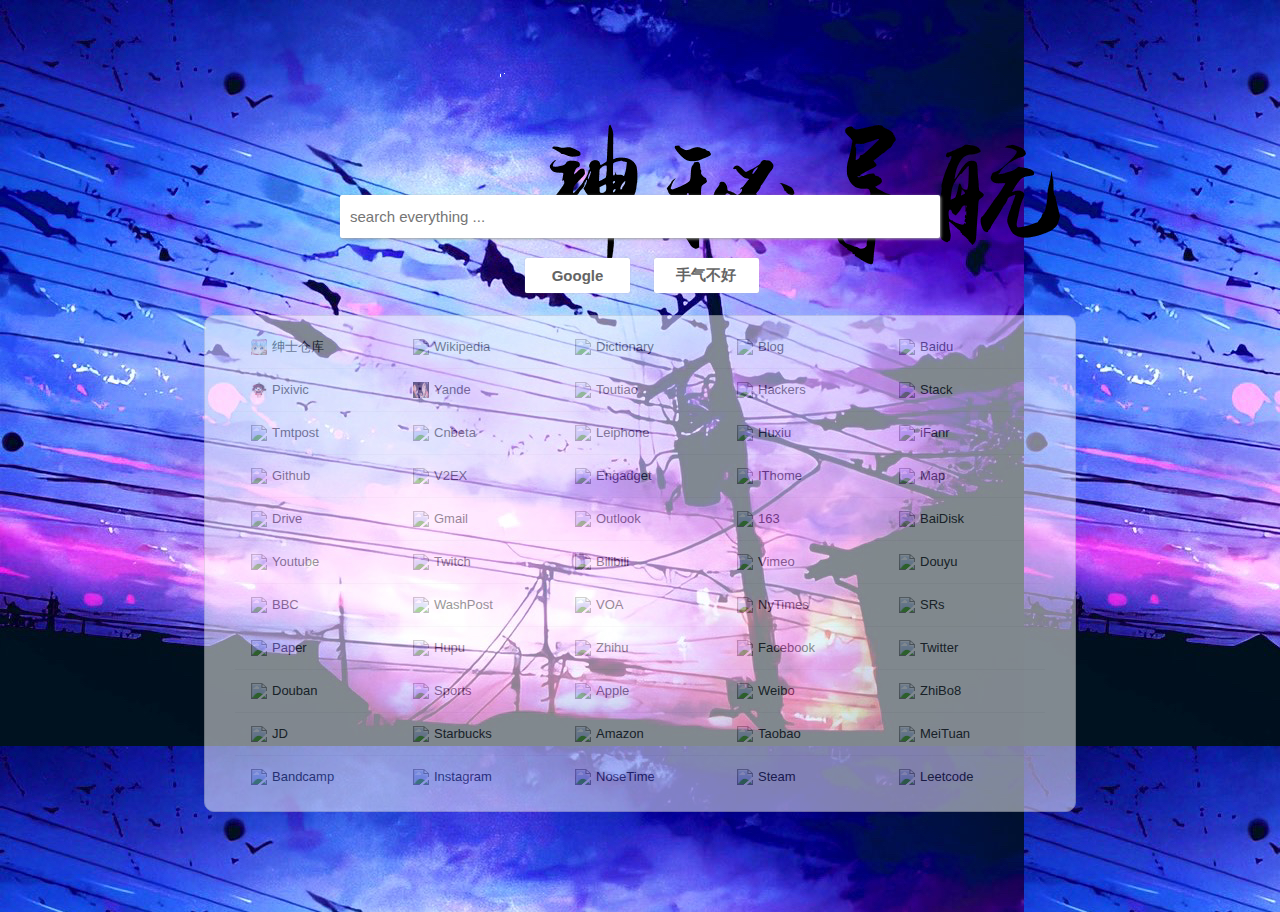
==== index.html @ de690cd0 "Update index.html" ====
<!DOCTYPE html>
<html lang="en">
<head>
    <meta charset="UTF-8">
    <title>神秘导航</title>
    <link rel="stylesheet" href="./css/index.css">
	<link rel="shortcut icon" href="images/favicon.png"/>
    <script>
        //LISTEN ENTER KEYDOWN EVENT
        document.onkeydown = function(e){
            if(!e){
                e = window.event;
            }
            if((e.keyCode || e.which) == 13){
                do_search();
            }
        }

        //DO SEARCH EVENT
        function do_baidu_search() {
            var search_txt = document.getElementById("search-bar-input").value;
            if (search_txt == "") {
                alert("search text is empty ! ");
                return false;
            }
            var search_url = "https://www.baidu.com/s?wd=" + search_txt;
            window.open(search_url);
        }
        function do_google_search() {
            var search_txt = document.getElementById("search-bar-input").value;
            if (search_txt == "") {
                alert("search text is empty ! ");
                return false;
            }
            var search_url = "https://www.google.com/search?newwindow=1&q=" + search_txt;
            window.open(search_url);
        }
		function on_enter_key(){
			if (event.keyCode==13){
				var search_txt = document.getElementById("search-bar-input").value;
				if (search_txt == "") {
					alert("search text is empty ! ");
					return false;
				}
				var search_url = "https://www.google.com/search?newwindow=1&q=" + search_txt;
				window.open(search_url);
			}
		}
    </script>
</head>
<body>

<!---------------------------------------------------------------------------------------------------->

<div id="logo">
    <img src="./images/logo.png" alt="神秘导航">
</div>

<!---------------------------------------------------------------------------------------------------->
<div id="search-bar">
    <input id="search-bar-input" autofocus="autofocus"  onkeydown="on_enter_key()" type="text" placeholder="search everything ..." autocomplete="off">
	<button style="margin-left: 185px;" onclick="do_google_search()">Google</button><a class="close"></a>
	<button onclick="do_baidu_search()">手气不好</button><a class="close"></a>
</div>

<!---------------------------------------------------------------------------------------------------->
<div id="nav-panel">

    <a class="nav-panel-item" title="绅士仓库" href="https://cangku.one" target="_blank">
    <img src="./images/web_icons/shenshicangku.jpg" alt="绅士仓库" height="16" width="16" class="nav-panel-item-img">
    <div class="nav-panel-item-txt">绅士仓库</div>
    </a>

    <a class="nav-panel-item" title="Wikipedia" href="https://zh.wikipedia.org/" target="_blank">
        <img src="./images/web_icons/Wikipedia.png" alt="Wikipedia" height="16" width="16" class="nav-panel-item-img">
        <div class="nav-panel-item-txt">Wikipedia</div>
    </a>

    <a class="nav-panel-item" title="Dictionary" href="https://dict.youdao.com/" target="_blank">
        <img src="./images/web_icons/Dictionary.png" alt="Dictionary" height="16" width="16" class="nav-panel-item-img">
        <div class="nav-panel-item-txt">Dictionary</div>
    </a>

    <a class="nav-panel-item" title="Blog" href="https://tojohnonly.github.io/" target="_blank">
        <img src="./images/web_icons/Blog.png" alt="Blog" height="16" width="16" class="nav-panel-item-img">
        <div class="nav-panel-item-txt">Blog</div>
    </a>

    <a class="nav-panel-item" title="Baidu" href="https://www.baidu.com/" target="_blank">
        <img src="./images/web_icons/Baidu.png" alt="Baidu" height="16" width="16" class="nav-panel-item-img">
        <div class="nav-panel-item-txt">Baidu</div>
    </a>

    <!----------------------------------------------2------------------------------------------------------>
    <div class="nav-panel-line"></div>

    <a class="nav-panel-item" title="pixivic" href="https://m.pixivic.com/" target="_blank">
        <img src="./images/web_icons/pixivic.png" alt="pixivic" height="16" width="16" class="nav-panel-item-img">
        <div class="nav-panel-item-txt">Pixivic</div>
    </a>

    <a class="nav-panel-item" title="Yande" href="https://yande.re/" target="_blank">
        <img src="./images/web_icons/yande.png" alt="Yande" height="16" width="16" class="nav-panel-item-img">
        <div class="nav-panel-item-txt">Yande</div>
    </a>

    <a class="nav-panel-item" title="Toutiao" href="https://toutiao.io/" target="_blank">
        <img src="./images/web_icons/Toutiao.png" alt="Toutiao" height="16" width="16" class="nav-panel-item-img">
        <div class="nav-panel-item-txt">Toutiao</div>
    </a>

    <a class="nav-panel-item" title="Hackers" href="https://news.ycombinator.com/" target="_blank">
        <img src="./images/web_icons/Hackers.png" alt="Hackers" height="16" width="16" class="nav-panel-item-img">
        <div class="nav-panel-item-txt">Hackers</div>
    </a>

    <a class="nav-panel-item" title="Stack" href="https://stackoverflow.com/" target="_blank">
        <img src="./images/web_icons/Stack.png" alt="Stack" height="16" width="16" class="nav-panel-item-img">
        <div class="nav-panel-item-txt">Stack</div>
    </a>

    <!----------------------------------------------3------------------------------------------------------>
    <div class="nav-panel-line"></div>

    <a class="nav-panel-item" title="Tmtpost" href="https://www.tmtpost.com/" target="_blank">
        <img src="./images/web_icons/Tmtpost.png" alt="Tmtpost" height="16" width="16" class="nav-panel-item-img">
        <div class="nav-panel-item-txt">Tmtpost</div>
    </a>
	
    <a class="nav-panel-item" title="Cnbeta" href="https://www.cnbeta.com/" target="_blank">
        <img src="./images/web_icons/Cnbeta.png" alt="Cnbeta" height="16" width="16" class="nav-panel-item-img">
        <div class="nav-panel-item-txt">Cnbeta</div>
    </a>

    <a class="nav-panel-item" title="Leiphone" href="https://www.leiphone.com/" target="_blank">
        <img src="./images/web_icons/Leiphone.png" alt="Leiphone" height="16" width="16" class="nav-panel-item-img">
        <div class="nav-panel-item-txt">Leiphone</div>
    </a>

    <a class="nav-panel-item" title="Huxiu" href="https://www.huxiu.com/" target="_blank">
        <img src="./images/web_icons/Huxiu.png" alt="Huxiu" height="16" width="16" class="nav-panel-item-img">
        <div class="nav-panel-item-txt">Huxiu</div>
    </a>

    <a class="nav-panel-item" title="iFanr" href="https://www.ifanr.com/" target="_blank">
        <img src="./images/web_icons/iFanr.png" alt="iFanr" height="16" width="16" class="nav-panel-item-img">
        <div class="nav-panel-item-txt">iFanr</div>
    </a>
	
	<!-----------------------------------------------4----------------------------------------------------->
    <div class="nav-panel-line"></div>

    <a class="nav-panel-item" title="Github" href="https://github.com/" target="_blank">
        <img src="./images/web_icons/Github.png" alt="Github" height="16" width="16" class="nav-panel-item-img">
        <div class="nav-panel-item-txt">Github</div>
    </a>

    <a class="nav-panel-item" title="V2EX" href="https://www.v2ex.com/?tab=all" target="_blank">
        <img src="./images/web_icons/V2EX.png" alt="V2EX" height="16" width="16" class="nav-panel-item-img">
        <div class="nav-panel-item-txt">V2EX</div>
    </a>
	
    <a class="nav-panel-item" title="Engadget" href="https://cn.engadget.com/" target="_blank">
        <img src="./images/web_icons/Engadget.png" alt="Engadget" height="16" width="16" class="nav-panel-item-img">
        <div class="nav-panel-item-txt">Engadget</div>
    </a>
	
    <a class="nav-panel-item" title="IThome" href="https://www.ithome.com/" target="_blank">
        <img src="./images/web_icons/IThome.png" alt="IThome" height="16" width="16" class="nav-panel-item-img">
        <div class="nav-panel-item-txt">IThome</div>
    </a>

    <a class="nav-panel-item" title="Map" href="https://www.amap.com/" target="_blank">
        <img src="./images/web_icons/Map.png" alt="Map" height="16" width="16" class="nav-panel-item-img">
        <div class="nav-panel-item-txt">Map</div>
    </a>
	
    <!----------------------------------------------5------------------------------------------------------>
    <div class="nav-panel-line"></div>

    <a class="nav-panel-item" title="Drive" href="https://drive.google.com/drive/my-drive" target="_blank">
        <img src="./images/web_icons/Drive.png" alt="Drive" height="16" width="16" class="nav-panel-item-img">
        <div class="nav-panel-item-txt">Drive</div>
    </a>

    <a class="nav-panel-item" title="Gmail" href="https://mail.google.com/" target="_blank">
        <img src="./images/web_icons/Gmail.png" alt="Gmail" height="16" width="16" class="nav-panel-item-img">
        <div class="nav-panel-item-txt">Gmail</div>
    </a>

    <a class="nav-panel-item" title="Outlook" href="https://outlook.live.com/" target="_blank">
        <img src="./images/web_icons/Outlook.png" alt="Outlook" height="16" width="16" class="nav-panel-item-img">
        <div class="nav-panel-item-txt">Outlook</div>
    </a>

    <a class="nav-panel-item" title="163" href="https://mail.163.com/" target="_blank">
        <img src="./images/web_icons/163.png" alt="163" height="16" width="16" class="nav-panel-item-img">
        <div class="nav-panel-item-txt">163</div>
    </a>

    <a class="nav-panel-item" title="BaiDisk" href="https://pan.baidu.com/disk/home" target="_blank">
        <img src="./images/web_icons/BaiDisk.png" alt="BaiDisk" height="16" width="16" class="nav-panel-item-img">
        <div class="nav-panel-item-txt">BaiDisk</div>
    </a>

    <!--------------------------------------------6-------------------------------------------------------->
    <div class="nav-panel-line"></div>

    <a class="nav-panel-item" title="Youtube" href="https://www.youtube.com/" target="_blank">
        <img src="./images/web_icons/Youtube.png" alt="Youtube" height="16" width="16" class="nav-panel-item-img">
        <div class="nav-panel-item-txt">Youtube</div>
    </a>

    <a class="nav-panel-item" title="Twitch" href="https://www.twitch.tv/" target="_blank">
        <img src="./images/web_icons/Twitch.png" alt="Twitch" height="16" width="16" class="nav-panel-item-img">
        <div class="nav-panel-item-txt">Twitch</div>
    </a>

    <a class="nav-panel-item" title="Bilibili" href="https://www.bilibili.com/" target="_blank">
        <img src="./images/web_icons/Bilibili.png" alt="Bilibili" height="16" width="16" class="nav-panel-item-img">
        <div class="nav-panel-item-txt">Bilibili</div>
    </a>

    <a class="nav-panel-item" title="Vimeo" href="https://vimeo.com/" target="_blank">
        <img src="./images/web_icons/Vimeo.png" alt="Vimeo" height="16" width="16" class="nav-panel-item-img">
        <div class="nav-panel-item-txt">Vimeo</div>
    </a>

    <a class="nav-panel-item" title="Douyu" href="https://www.douyu.com/" target="_blank">
        <img src="./images/web_icons/Douyu.png" alt="Douyu" height="16" width="16" class="nav-panel-item-img">
        <div class="nav-panel-item-txt">Douyu</div>
    </a>

    <!---------------------------------------------7------------------------------------------------------->
    <div class="nav-panel-line"></div>
	
    <a class="nav-panel-item" title="BBC" href="https://www.bbc.com/zhongwen/simp" target="_blank">
        <img src="./images/web_icons/BBC.png" alt="BBC" height="16" width="16" class="nav-panel-item-img">
        <div class="nav-panel-item-txt">BBC</div>
    </a>

    <a class="nav-panel-item" title="WashPost" href="https://www.washingtonpost.com/" target="_blank">
        <img src="./images/web_icons/WashPost.png" alt="WashPost" height="16" width="16" class="nav-panel-item-img">
        <div class="nav-panel-item-txt">WashPost</div>
    </a>

    <a class="nav-panel-item" title="VOA" href="https://www.voachinese.com/" target="_blank">
        <img src="./images/web_icons/VOA.png" alt="VOA" height="16" width="16" class="nav-panel-item-img">
        <div class="nav-panel-item-txt">VOA</div>
    </a>

    <a class="nav-panel-item" title="NyTimes" href="https://cn.nytimes.com/" target="_blank">
        <img src="./images/web_icons/NyTimes.png" alt="NyTimes" height="16" width="16" class="nav-panel-item-img">
        <div class="nav-panel-item-txt">NyTimes</div>
    </a>
	
    <a class="nav-panel-item" title="SRs" href="https://www.nfcmag.com/" target="_blank">
        <img src="./images/web_icons/SRs.png" alt="SRs" height="16" width="16" class="nav-panel-item-img">
        <div class="nav-panel-item-txt">SRs</div>
    </a>
	
    <!----------------------------------------------8------------------------------------------------------>
    <div class="nav-panel-line"></div>

    <a class="nav-panel-item" title="Paper" href="https://www.thepaper.cn/" target="_blank">
        <img src="./images/web_icons/Paper.png" alt="Paper" height="16" width="16" class="nav-panel-item-img">
        <div class="nav-panel-item-txt">Paper</div>
    </a>

    <a class="nav-panel-item" title="Hupu" href="https://soccer.hupu.com/" target="_blank">
        <img src="./images/web_icons/Hupu.png" alt="Hupu" height="16" width="16" class="nav-panel-item-img">
        <div class="nav-panel-item-txt">Hupu</div>
    </a>
	
    <a class="nav-panel-item" title="Zhihu" href="https://www.zhihu.com/" target="_blank">
        <img src="./images/web_icons/Zhihu.png" alt="Zhihu" height="16" width="16" class="nav-panel-item-img">
        <div class="nav-panel-item-txt">Zhihu</div>
    </a>

    <a class="nav-panel-item" title="Facebook" href="https://www.facebook.com/" target="_blank">
        <img src="./images/web_icons/Facebook.png" alt="Facebook" height="16" width="16" class="nav-panel-item-img">
        <div class="nav-panel-item-txt">Facebook</div>
    </a>

    <a class="nav-panel-item" title="Twitter" href="https://twitter.com/" target="_blank">
        <img src="./images/web_icons/Twitter.png" alt="Twitter" height="16" width="16" class="nav-panel-item-img">
        <div class="nav-panel-item-txt">Twitter</div>
    </a>
	
    <!----------------------------------------------9------------------------------------------------------>
    <div class="nav-panel-line"></div>
	
    <a class="nav-panel-item" title="Douban" href="https://www.douban.com/" target="_blank">
        <img src="./images/web_icons/Douban.png" alt="Douban" height="16" width="16" class="nav-panel-item-img">
        <div class="nav-panel-item-txt">Douban</div>
    </a>

    <a class="nav-panel-item" title="Sports" href="https://sports.qq.com/" target="_blank">
        <img src="./images/web_icons/Sports.png" alt="Sports" height="16" width="16" class="nav-panel-item-img">
        <div class="nav-panel-item-txt">Sports</div>
    </a>

    <a class="nav-panel-item" title="Apple" href="https://www.apple.com/cn/" target="_blank">
        <img src="./images/web_icons/Apple.png" alt="Apple" height="16" width="16" class="nav-panel-item-img">
        <div class="nav-panel-item-txt">Apple</div>
    </a>
	
    <a class="nav-panel-item" title="Weibo" href="https://weibo.com/u/7394600178/home?topnav=1&wvr=6" target="_blank">
        <img src="./images/web_icons/Weibo.png" alt="Weibo" height="16" width="16" class="nav-panel-item-img">
        <div class="nav-panel-item-txt">Weibo</div>
    </a>

    <a class="nav-panel-item" title="ZhiBo8" href="https://www.zhibo8.cc/" target="_blank">
        <img src="./images/web_icons/ZhiBo8.png" alt="ZhiBo8" height="16" width="16" class="nav-panel-item-img">
        <div class="nav-panel-item-txt">ZhiBo8</div>
    </a>

    <!-------------------------------------------------10--------------------------------------------------->
    <div class="nav-panel-line"></div>

    <a class="nav-panel-item" title="JD" href="https://www.jd.com/" target="_blank">
        <img src="./images/web_icons/JD.png" alt="JD" height="16" width="16" class="nav-panel-item-img">
        <div class="nav-panel-item-txt">JD</div>
    </a>

    <a class="nav-panel-item" title="Starbucks" href="https://www.starbucks.com.cn/" target="_blank">
        <img src="./images/web_icons/Starbucks.png" alt="Starbucks" height="16" width="16" class="nav-panel-item-img">
        <div class="nav-panel-item-txt">Starbucks</div>
    </a>

    <a class="nav-panel-item" title="Amazon" href="https://www.amazon.cn/" target="_blank">
        <img src="./images/web_icons/Amazon.png" alt="Amazon" height="16" width="16" class="nav-panel-item-img">
        <div class="nav-panel-item-txt">Amazon</div>
    </a>

    <a class="nav-panel-item" title="Taobao" href="https://www.taobao.com/" target="_blank">
        <img src="./images/web_icons/Taobao.png" alt="Taobao" height="16" width="16" class="nav-panel-item-img">
        <div class="nav-panel-item-txt">Taobao</div>
    </a>
	
    <a class="nav-panel-item" title="MeiTuan" href="https://www.meituan.com" target="_blank">
        <img src="./images/web_icons/MeiTuan.png" alt="MeiTuan" height="16" width="16" class="nav-panel-item-img">
        <div class="nav-panel-item-txt">MeiTuan</div>
    </a>
	
    <!--------------------------------------------------11-------------------------------------------------->
    <div class="nav-panel-line"></div>

    <a class="nav-panel-item" title="Bandcamp" href="https://bandcamp.com/" target="_blank">
        <img src="./images/web_icons/Bandcamp.png" alt="Bandcamp" height="16" width="16" class="nav-panel-item-img">
        <div class="nav-panel-item-txt">Bandcamp</div>
    </a>
	
    <a class="nav-panel-item" title="Instagram" href="https://www.instagram.com/" target="_blank">
        <img src="./images/web_icons/Instagram.png" alt="Instagram" height="16" width="16" class="nav-panel-item-img">
        <div class="nav-panel-item-txt">Instagram</div>
    </a>

    <a class="nav-panel-item" title="NoseTime" href="https://www.nosetime.com/" target="_blank">
        <img src="./images/web_icons/NoseTime.png" alt="NoseTime" height="16" width="16" class="nav-panel-item-img">
        <div class="nav-panel-item-txt">NoseTime</div>
    </a>
	
    <a class="nav-panel-item" title="Steam" href="https://store.steampowered.com/" target="_blank">
        <img src="./images/web_icons/Steam.png" alt="Steam" height="16" width="16" class="nav-panel-item-img">
        <div class="nav-panel-item-txt">Steam</div>
    </a>

    <a class="nav-panel-item" title="Leetcode" href="https://leetcode-cn.com/" target="_blank">
        <img src="./images/web_icons/Leetcode.png" alt="Leetcode" height="16" width="16" class="nav-panel-item-img">
        <div class="nav-panel-item-txt">Leetcode</div>
    </a>

</div>

</body>
</html>
---- css/index.css ----
﻿body{
    background-image: url("../images/body.jpg");
	font-family: 'Microsoft YaHei UI',arial,sans-serif;
    font-size: 13px;
}

body::-webkit-scrollbar {
    display: none;
}

#logo{
    width: 280px;
    height: 100px;
    margin-top: 70px;
    margin-left: auto;
    margin-right: auto;
}

#search-bar{
    margin-top: 25px;
    width: 600px;
    height: 100px;
    margin-left: auto;
    margin-right: auto;
}

#search-bar input {
    width: 580px;
    height: 25px;
    padding: 9px 10px;
	font-family: 'Microsoft YaHei UI',arial,sans-serif;
    font-size: 15px;
    color: #555;
    border: none;
    background: #fff;
    overflow: hidden;
    outline:none;
    vertical-align: middle;
    box-shadow: 1px 1px 3px rgb(160,160,160);
	border-radius: 2px;
}

#search-bar button {
	margin-top: 20px;
	margin-left: 20px;
    width: 105px;
    height: 35px;
    overflow: hidden;
    text-align: center;
    font-size: 15px;
	font-weight: bold;
	color: rgb(100,100,100);
    border: none;
    overflow: hidden;
    vertical-align: middle;
    outline: none;
    cursor: pointer;
	border-radius: 2px;
    background-color: rgb(255,255,255);
    box-shadow: 0px 0px 1px rgb(160,160,160);
}

#search-bar button:hover{
    background-color: rgb(240,240,240);
    box-shadow: 0px 0px 3px rgb(160,160,160);
}

#nav-panel{
    margin-top: 20px;
    margin-bottom: 100px;
    width: 840px;
    height: 485px;
    margin-left: auto;
    margin-right: auto;
    padding-left: 30px;
    padding-top: 10px;
    background-color: #FFFFFF;
    border: 1px solid rgb(210,210,210);
    border-radius: 10px;
    opacity: 0.5;
}

.nav-panel-line{
    clear: both;
    width: 810px;
    height:1px;
    background-color: rgb(245,245,245);
}

.nav-panel-item {
    float: left;
    display: block;
    height: 40px;
    width: 160px;
    border: 1px solid transparent;
    text-decoration: none;
    color: #333;
}

.nav-panel-item:hover
{
    background-color: #F7F7F7;
}

.nav-panel-item-img{
    float: left;
    margin-top: 12px;
    margin-left: 15px;
}

.nav-panel-item-txt {
    float: left;
    margin-left: 5px;
    line-height: 40px;
    height: 40px;
    opacity: 1;
}
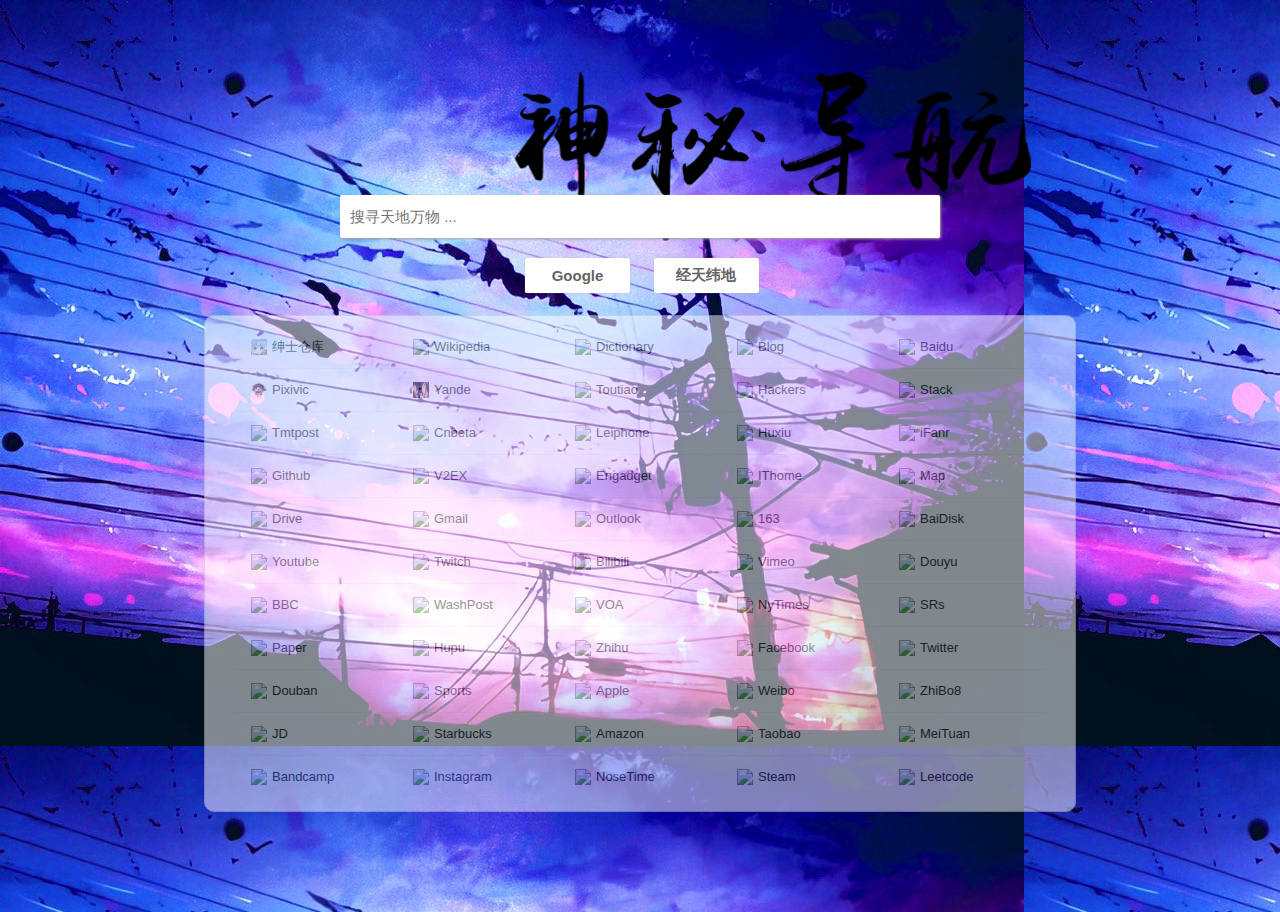
==== commit ca035312: "Update index.html" ====
--- a/index.html
+++ b/index.html
@@ -58,9 +58,9 @@
 
 <!---------------------------------------------------------------------------------------------------->
 <div id="search-bar">
-    <input id="search-bar-input" autofocus="autofocus"  onkeydown="on_enter_key()" type="text" placeholder="search everything ..." autocomplete="off">
+    <input id="search-bar-input" autofocus="autofocus"  onkeydown="on_enter_key()" type="text" placeholder="搜寻天地万物 ..." autocomplete="off">
 	<button style="margin-left: 185px;" onclick="do_google_search()">Google</button><a class="close"></a>
-	<button onclick="do_baidu_search()">手气不好</button><a class="close"></a>
+	<button onclick="do_baidu_search()">经天纬地</button><a class="close"></a>
 </div>
 
 <!---------------------------------------------------------------------------------------------------->
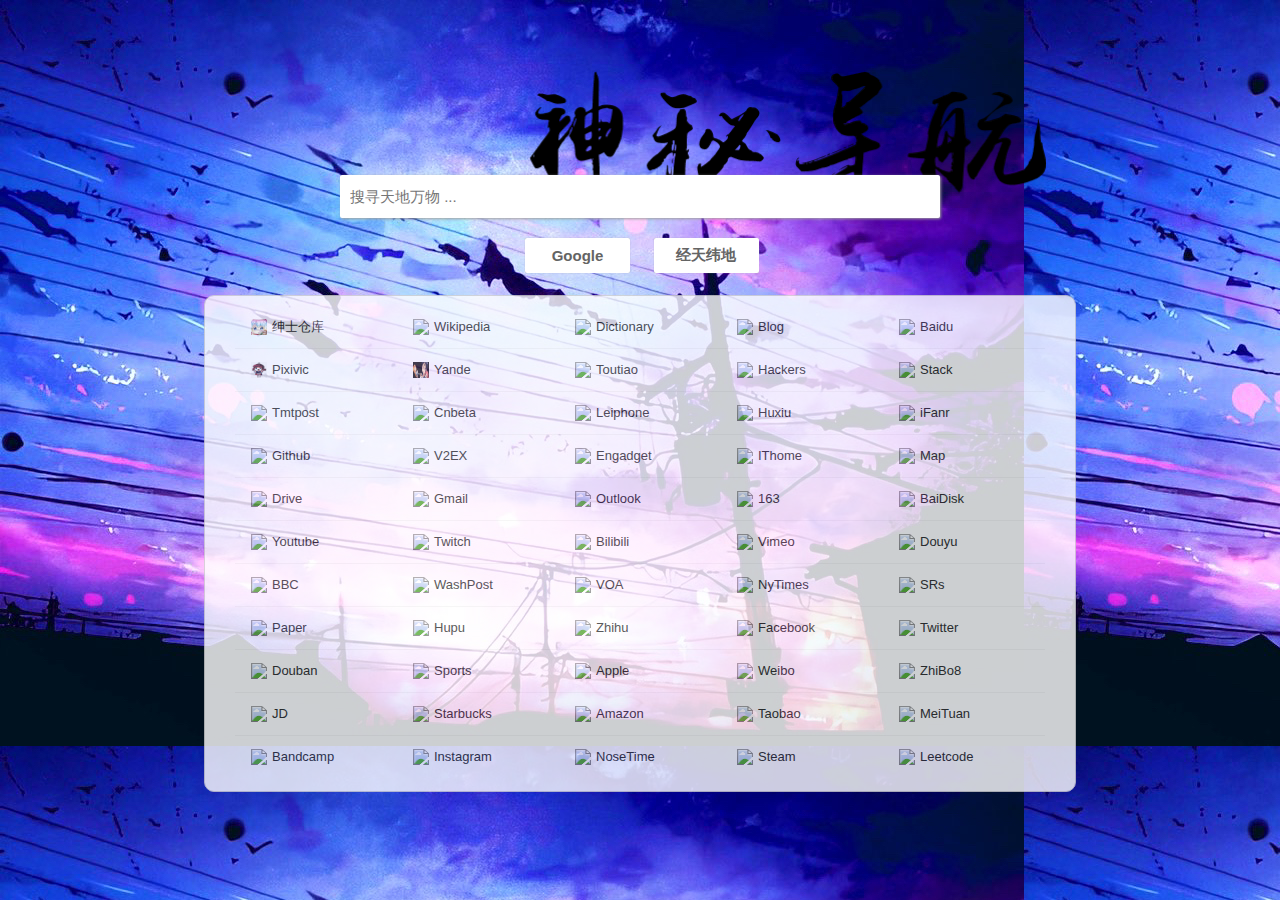
==== commit 3c5b79be: "Update index.html" ====
--- a/index.html
+++ b/index.html
@@ -71,7 +71,7 @@
     <div class="nav-panel-item-txt">绅士仓库</div>
     </a>
 
-    <a class="nav-panel-item" title="Wikipedia" href="https://zh.wikipedia.org/" target="_blank">
+    <a class="nav-panel-item" title="南加" href="https://zh.wikipedia.org/" target="_blank">
         <img src="./images/web_icons/Wikipedia.png" alt="Wikipedia" height="16" width="16" class="nav-panel-item-img">
         <div class="nav-panel-item-txt">Wikipedia</div>
     </a>
--- a/css/index.css
+++ b/css/index.css
@@ -9,8 +9,8 @@
 }
 
 #logo{
-    width: 280px;
-    height: 100px;
+    width: 250px;
+    height: 80px;
     margin-top: 70px;
     margin-left: auto;
     margin-right: auto;
@@ -77,7 +77,7 @@
     background-color: #FFFFFF;
     border: 1px solid rgb(210,210,210);
     border-radius: 10px;
-    opacity: 0.5;
+    opacity: 0.8;
 }
 
 .nav-panel-line{
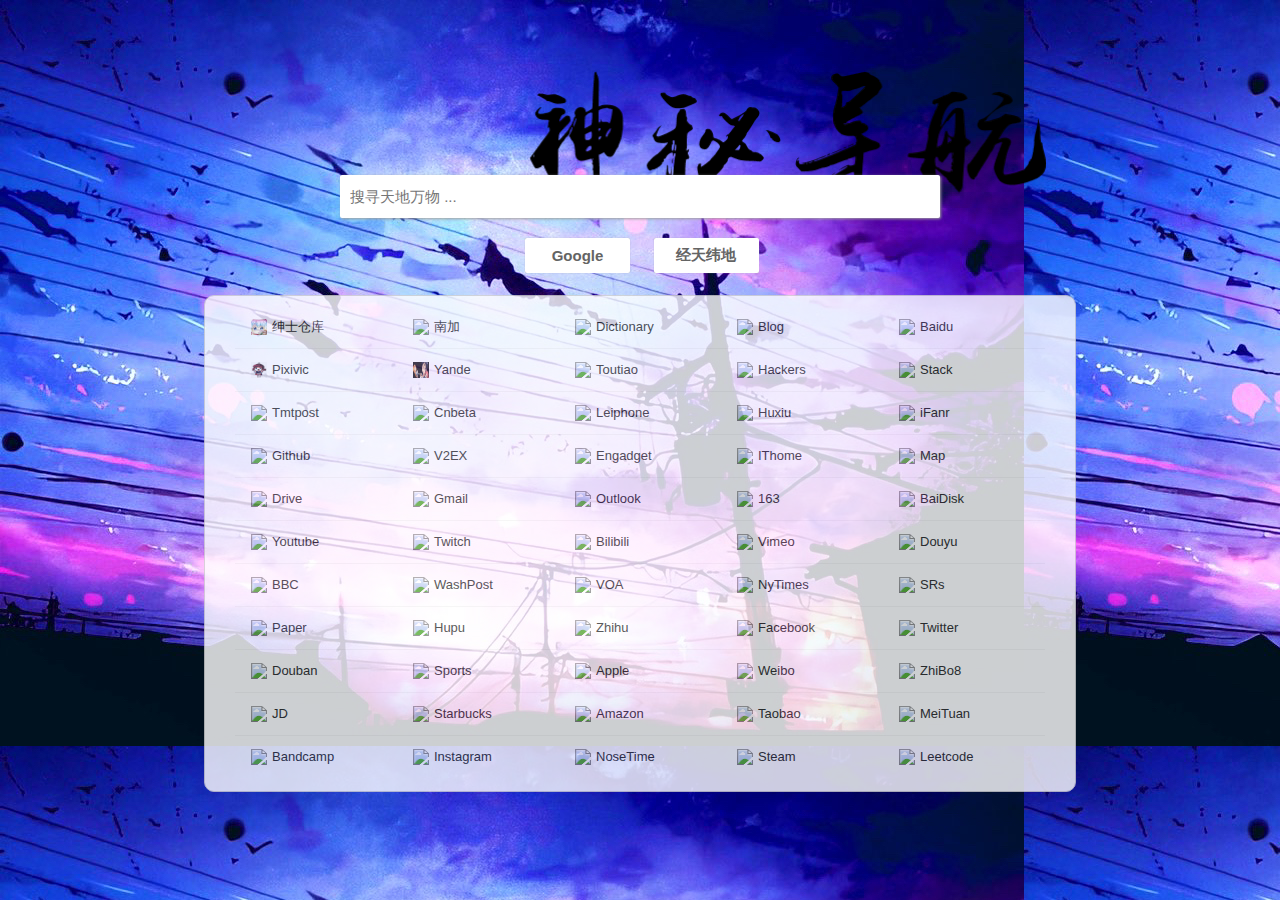
==== commit 7542b17b: "Update index.html" ====
--- a/index.html
+++ b/index.html
@@ -73,7 +73,7 @@
 
     <a class="nav-panel-item" title="南加" href="https://zh.wikipedia.org/" target="_blank">
         <img src="./images/web_icons/Wikipedia.png" alt="Wikipedia" height="16" width="16" class="nav-panel-item-img">
-        <div class="nav-panel-item-txt">Wikipedia</div>
+        <div class="nav-panel-item-txt">南加</div>
     </a>
 
     <a class="nav-panel-item" title="Dictionary" href="https://dict.youdao.com/" target="_blank">
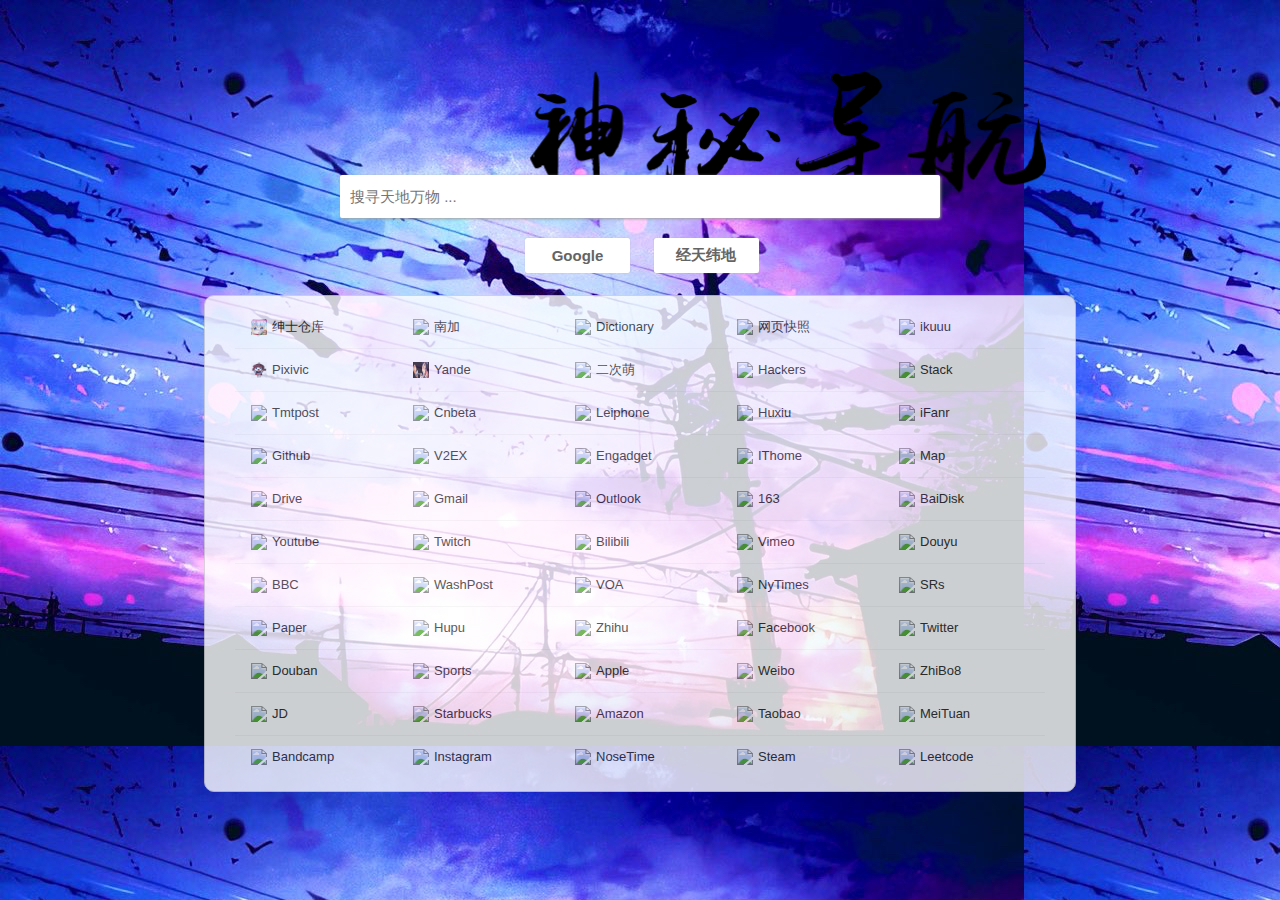
==== commit 444a2725: "Update index.html" ====
--- a/index.html
+++ b/index.html
@@ -71,24 +71,24 @@
     <div class="nav-panel-item-txt">绅士仓库</div>
     </a>
 
-    <a class="nav-panel-item" title="南加" href="https://zh.wikipedia.org/" target="_blank">
+    <a class="nav-panel-item" title="南加" href="https://www.south-plus.net/" target="_blank">
         <img src="./images/web_icons/Wikipedia.png" alt="Wikipedia" height="16" width="16" class="nav-panel-item-img">
         <div class="nav-panel-item-txt">南加</div>
     </a>
 
-    <a class="nav-panel-item" title="Dictionary" href="https://dict.youdao.com/" target="_blank">
+    <a class="nav-panel-item" title="绅士导航" href="https://h2.acgcool.xyz/" target="_blank">
         <img src="./images/web_icons/Dictionary.png" alt="Dictionary" height="16" width="16" class="nav-panel-item-img">
         <div class="nav-panel-item-txt">Dictionary</div>
     </a>
 
-    <a class="nav-panel-item" title="Blog" href="https://tojohnonly.github.io/" target="_blank">
-        <img src="./images/web_icons/Blog.png" alt="Blog" height="16" width="16" class="nav-panel-item-img">
-        <div class="nav-panel-item-txt">Blog</div>
-    </a>
-
-    <a class="nav-panel-item" title="Baidu" href="https://www.baidu.com/" target="_blank">
-        <img src="./images/web_icons/Baidu.png" alt="Baidu" height="16" width="16" class="nav-panel-item-img">
-        <div class="nav-panel-item-txt">Baidu</div>
+    <a class="nav-panel-item" title="网页快照" href="https://homepagecached.com/" target="_blank">
+        <img src="./images/web_icons/Blog.png" alt="网页快照" height="16" width="16" class="nav-panel-item-img">
+        <div class="nav-panel-item-txt">网页快照</div>
+    </a>
+
+    <a class="nav-panel-item" title="VPN" href="https://ikuuu.co/" target="_blank">
+        <img src="./images/web_icons/Baidu.png" alt="ikuuu" height="16" width="16" class="nav-panel-item-img">
+        <div class="nav-panel-item-txt">ikuuu</div>
     </a>
 
     <!----------------------------------------------2------------------------------------------------------>
@@ -104,9 +104,9 @@
         <div class="nav-panel-item-txt">Yande</div>
     </a>
 
-    <a class="nav-panel-item" title="Toutiao" href="https://toutiao.io/" target="_blank">
+    <a class="nav-panel-item" title="二次萌" href="https://www.moeimg.net/" target="_blank">
         <img src="./images/web_icons/Toutiao.png" alt="Toutiao" height="16" width="16" class="nav-panel-item-img">
-        <div class="nav-panel-item-txt">Toutiao</div>
+        <div class="nav-panel-item-txt">二次萌</div>
     </a>
 
     <a class="nav-panel-item" title="Hackers" href="https://news.ycombinator.com/" target="_blank">
